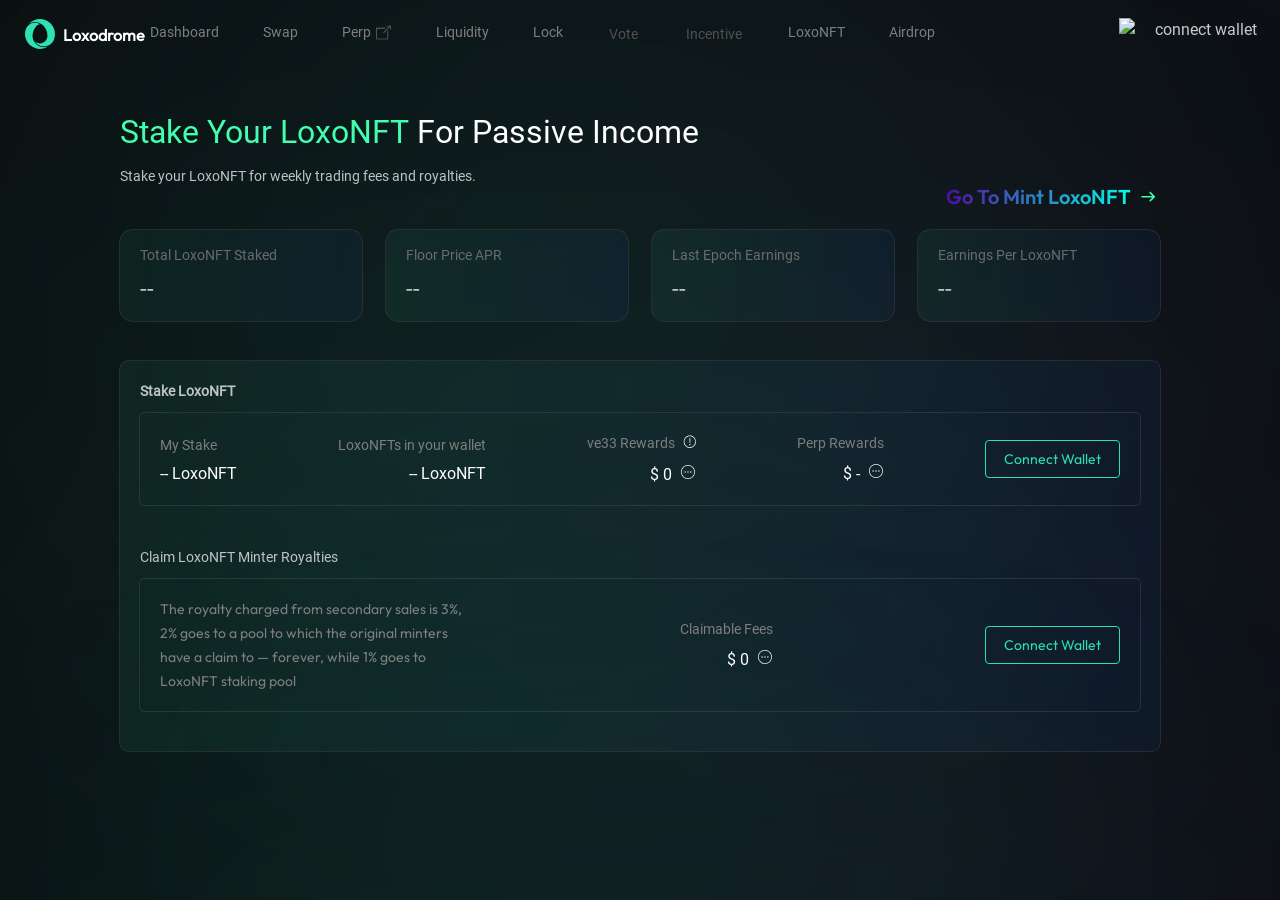
==== bribe/index.html @ 5c8ab641 "initial commit" ====
<!DOCTYPE html>
<html id="__next_error__">
  <head>
    <meta charset="utf-8" />
    <meta name="viewport" content="width=device-width, initial-scale=1" />
    <link
      rel="preload"
      as="script"
      fetchPriority="low"
      href="/_next/static/chunks/webpack-520f2c596422e75b.js"
      crossorigin=""
    />
    <script
      src="/_next/static/css/b345a95236fda86e.css"
      async=""
      crossorigin=""
    ></script>
    <script
      src="/_next/static/chunks/vendor-2387c1e135ab8ee9.js"
      async=""
      crossorigin=""
    ></script>
    <script
      src="/_next/static/chunks/main-app-dcc9122c2b45adbd.js"
      async=""
      crossorigin=""
    ></script>
    <title>Loxodrome | LoxoNFT</title>
    <meta name="description" content="Generated by create next app" />
    <link rel="icon" href="/favicon.ico" type="image/x-icon" sizes="16x16" />
    <script
      src="/_next/static/chunks/polyfills-c67a75d1b6f99dc8.js"
      crossorigin=""
      nomodule=""
    ></script>
  </head>
  <body>
    <script
      src="/_next/static/chunks/webpack-520f2c596422e75b.js"
      crossorigin=""
      async=""
    ></script>
    <script>
      (self.__next_f = self.__next_f || []).push([0]);
      self.__next_f.push([2, null]);
    </script>
    <script>
      self.__next_f.push([
        1,
        '1:HL["/_next/static/css/b345a95236fda86e.css","style",{"crossOrigin":""}]\n2:HL["/_next/static/css/7be168ddb900e533.css","style",{"crossOrigin":""}]\n0:"$L3"\n',
      ]);
    </script>
    <script>
      self.__next_f.push([
        1,
        '4:HL["/_next/static/css/85b0866f2c8080a2.css","style",{"crossOrigin":""}]\n',
      ]);
    </script>
    <script>
      self.__next_f.push([
        1,
        '5:I[33728,[],""]\n7:I[29928,[],""]\n8:I[80522,["216","static/chunks/216-a96a34889d27795e.js","185","static/chunks/app/layout-a4e30d1da917703a.js"],"Providers"]\n9:I[33955,["216","static/chunks/216-a96a34889d27795e.js","185","static/chunks/app/layout-a4e30d1da917703a.js"],""]\na:I[92980,["216","static/chunks/216-a96a34889d27795e.js","185","static/chunks/app/layout-a4e30d1da917703a.js"],"TokenProvider"]\nb:I[41472,["216","static/chunks/216-a96a34889d27795e.js","185","static/chunks/app/layout-a4e30d1da917703a.js"],',
      ]);
    </script>
    <script>
      self.__next_f.push([
        1,
        '"ToastProvider"]\nc:I[56954,[],""]\nd:I[7264,[],""]\nf:I[75670,["216","static/chunks/216-a96a34889d27795e.js","187","static/chunks/187-8807fbad418ab474.js","451","static/chunks/451-95047bffdcb879b5.js","425","static/chunks/app/loxonft/page-5eb4cdd16921cf92.js"],""]\n10:I[10868,["216","static/chunks/216-a96a34889d27795e.js","187","static/chunks/187-8807fbad418ab474.js","451","static/chunks/451-95047bffdcb879b5.js","425","static/chunks/app/loxonft/page-5eb4cdd16921cf92.js"],""]\n11:I[33519,["216","static/chunks/21',
      ]);
    </script>
    <script>
      self.__next_f.push([
        1,
        '6-a96a34889d27795e.js","185","static/chunks/app/layout-a4e30d1da917703a.js"],""]\n',
      ]);
    </script>
    <script>
      self.__next_f.push([
        1,
        '3:[[["$","link","0",{"rel":"stylesheet","href":"/_next/static/css/b345a95236fda86e.css","precedence":"next","crossOrigin":""}],["$","link","1",{"rel":"stylesheet","href":"/_next/static/css/7be168ddb900e533.css","precedence":"next","crossOrigin":""}]],["$","$L5",null,{"buildId":"IDBE6zYYOzP-Jbzl2yKkI","assetPrefix":"","initialCanonicalUrl":"/loxonft","initialTree":["",{"children":["loxonft",{"children":["__PAGE__",{}]}]},"$undefined","$undefined",true],"initialHead":[false,"$L6"],"globalErrorComponent":"$7","children":[null,["$","html",null,{"lang":"en","children":["$","body",null,{"className":"overflow-x-hidden relative","children":[["$","meta",null,{"name":"application-name","content":"Loxodrome"}],["$","meta",null,{"name":"apple-mobile-web-app-capable","content":"yes"}],["$","meta",null,{"name":"apple-mobile-web-app-status-bar-style","content":"default"}],["$","meta",null,{"name":"apple-mobile-web-app-title","content":"Loxodrome"}],["$","meta",null,{"name":"description","content":"Loxodrome is a pioneering DePIN-Centric Dex on the IoTeX blockchain, establishing itself as the first native liquidity marketplace focused on Decentralized Physical Infrastructure Networks (DePIN)."}],["$","meta",null,{"name":"format-detection","content":"telephone=no"}],["$","meta",null,{"name":"mobile-web-app-capable","content":"yes"}],["$","meta",null,{"name":"msapplication-config","content":"/icons/browserconfig.xml"}],["$","meta",null,{"name":"msapplication-TileColor","content":"#2B5797"}],["$","meta",null,{"name":"msapplication-tap-highlight","content":"no"}],["$","meta",null,{"name":"theme-color","content":"#000000"}],["$","link",null,{"rel":"icon","type":"image/png","sizes":"32x32","href":"/static/icons/favicon-32x32.png"}],["$","link",null,{"rel":"icon","type":"image/png","sizes":"16x16","href":"/static/icons/favicon-16x16.png"}],["$","link",null,{"rel":"manifest","href":"/manifest.json"}],["$","link",null,{"rel":"mask-icon","href":"/echo.svg","color":"#5bbad5"}],["$","link",null,{"rel":"shortcut icon","href":"/echo.svg"}],["$","meta",null,{"name":"twitter:card","content":"summary"}],["$","meta",null,{"name":"twitter:title","content":"Loxodrome"}],["$","meta",null,{"name":"twitter:description","content":"Loxodrome is a pioneering DePIN-Centric Dex on the IoTeX blockchain, establishing itself as the first native liquidity marketplace focused on Decentralized Physical Infrastructure Networks (DePIN)."}],["$","meta",null,{"name":"twitter:creator","content":"@WeconomyNetwork"}],["$","meta",null,{"property":"og:type","content":"website"}],["$","meta",null,{"property":"og:title","content":"Loxodrome"}],["$","meta",null,{"property":"og:description","content":"Loxodrome is a pioneering DePIN-Centric Dex on the IoTeX blockchain, establishing itself as the first native liquidity marketplace focused on Decentralized Physical Infrastructure Networks (DePIN)."}],["$","meta",null,{"property":"og:site_name","content":"Loxodrome"}],["$","div",null,{"className":"bgHalo top-[84px]"}],["$","div",null,{"className":"bgHalo halo2"}],["$","div",null,{"className":"bgHalo halo3"}],["$","$L8",null,{"children":[["$","$L9",null,{"color":"#42FEAE","initialPosition":0.08,"crawlSpeed":200,"height":3,"showSpinner":false,"easing":"ease","speed":200}],["$","$La",null,{"children":["$","$Lb",null,{"children":[["$","$Lc",null,{"parallelRouterKey":"children","segmentPath":["children"],"loading":"$undefined","loadingStyles":"$undefined","hasLoading":false,"error":"$undefined","errorStyles":"$undefined","template":["$","$Ld",null,{}],"templateStyles":"$undefined","notFound":[["$","title",null,{"children":"404: This page could not be found."}],["$","div",null,{"style":{"fontFamily":"system-ui,\\"Segoe UI\\",Roboto,Helvetica,Arial,sans-serif,\\"Apple Color Emoji\\",\\"Segoe UI Emoji\\"","height":"100vh","textAlign":"center","display":"flex","flexDirection":"column","alignItems":"center","justifyContent":"center"},"children":["$","div",null,{"children":[["$","style",null,{"dangerouslySetInnerHTML":{"__html":"body{color:#000;background:#fff;margin:0}.next-error-h1{border-right:1px solid rgba(0,0,0,.3)}@media (prefers-color-scheme:dark){body{color:#fff;background:#000}.next-error-h1{border-right:1px solid rgba(255,255,255,.3)}}"}}],["$","h1",null,{"className":"next-error-h1","style":{"display":"inline-block","margin":"0 20px 0 0","padding":"0 23px 0 0","fontSize":24,"fontWeight":500,"verticalAlign":"top","lineHeight":"49px"},"children":"404"}],["$","div",null,{"style":{"display":"inline-block"},"children":["$","h2",null,{"style":{"fontSize":14,"fontWeight":400,"lineHeight":"49px","margin":0},"children":"This page could not be found."}]}]]}]}]],"notFoundStyles":[],"childProp":{"current":["$","$Lc",null,{"parallelRouterKey":"children","segmentPath":["children","loxonft","children"],"loading":"$undefined","loadingStyles":"$undefined","hasLoading":false,"error":"$undefined","errorStyles":"$undefined","template":["$","$Ld",null,{}],"templateStyles":"$undefined","notFound":"$undefined","notFoundStyles":"$undefined","childProp":{"current":["$Le",["$","$Lf",null,{"children":["$","$L10",null,{}]}],null],"segment":"__PAGE__"},"styles":[["$","link","0",{"rel":"stylesheet","href":"/_next/static/css/85b0866f2c8080a2.css","precedence":"next","crossOrigin":""}]]}],"segment":"loxonft"},"styles":[]}],["$","$L11",null,{}]]}]}]]}]]}]}],null]}]]\n',
      ]);
    </script>
    <script>
      self.__next_f.push([
        1,
        '6:[["$","meta","0",{"charSet":"utf-8"}],["$","title","1",{"children":"Loxodrome |  LoxoNFT"}],["$","meta","2",{"name":"description","content":"Generated by create next app"}],["$","meta","3",{"name":"viewport","content":"width=device-width, initial-scale=1"}],["$","link","4",{"rel":"icon","href":"/favicon.ico","type":"image/x-icon","sizes":"16x16"}]]\ne:null\n',
      ]);
    </script>
  </body>
</html>
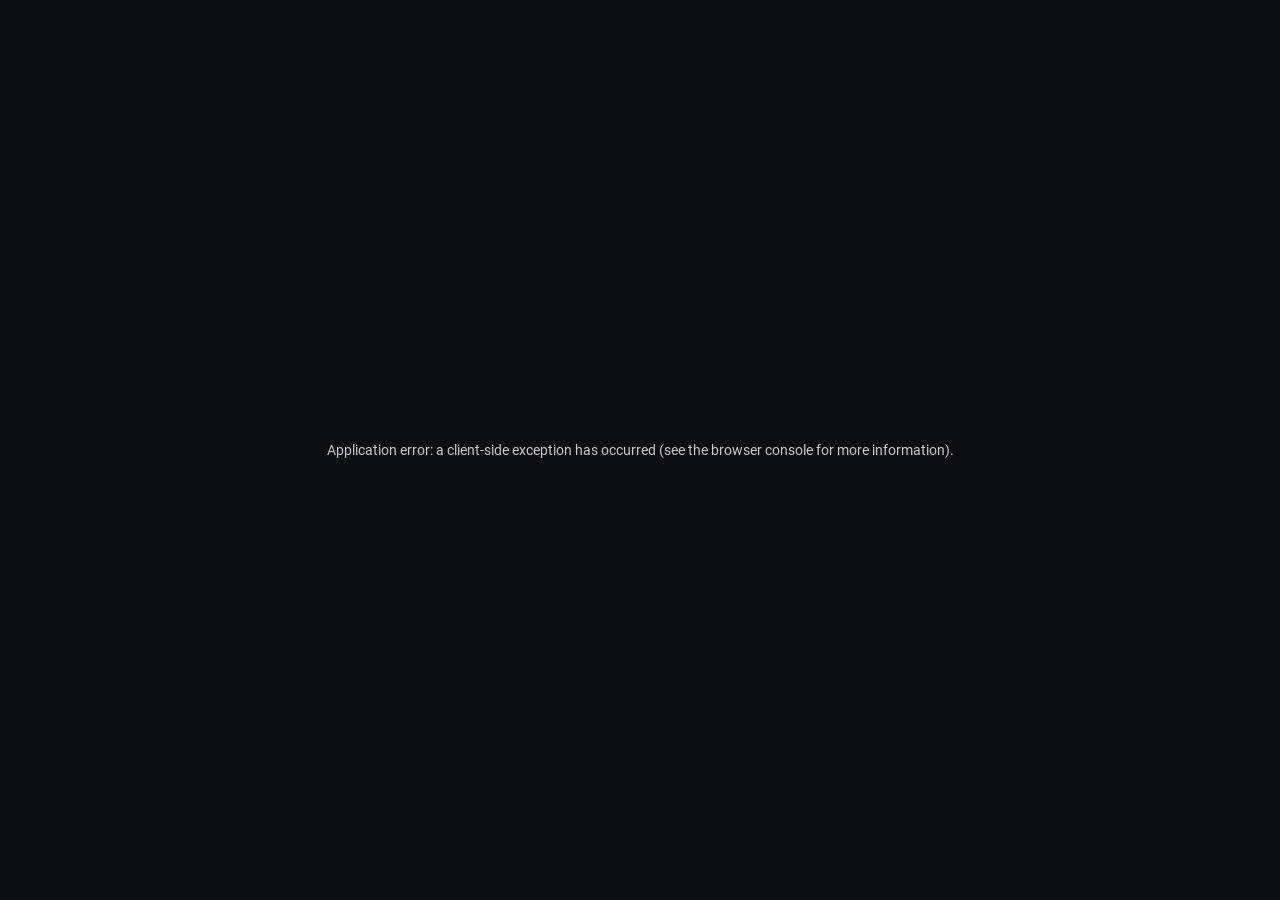
==== commit 184ee5a8: "update button" ====
--- a/bribe/index.html
+++ b/bribe/index.html
@@ -25,7 +25,7 @@
       async=""
       crossorigin=""
     ></script>
-    <title>Loxodrome | LoxoNFT</title>
+    <title>OmniX AI | LOXONFT</title>
     <meta name="description" content="Generated by create next app" />
     <link rel="icon" href="/favicon.ico" type="image/x-icon" sizes="16x16" />
     <script
@@ -65,7 +65,7 @@
     <script>
       self.__next_f.push([
         1,
-        '"ToastProvider"]\nc:I[56954,[],""]\nd:I[7264,[],""]\nf:I[75670,["216","static/chunks/216-a96a34889d27795e.js","187","static/chunks/187-8807fbad418ab474.js","451","static/chunks/451-95047bffdcb879b5.js","425","static/chunks/app/loxonft/page-5eb4cdd16921cf92.js"],""]\n10:I[10868,["216","static/chunks/216-a96a34889d27795e.js","187","static/chunks/187-8807fbad418ab474.js","451","static/chunks/451-95047bffdcb879b5.js","425","static/chunks/app/loxonft/page-5eb4cdd16921cf92.js"],""]\n11:I[33519,["216","static/chunks/21',
+        '"ToastProvider"]\nc:I[56954,[],""]\nd:I[7264,[],""]\nf:I[75670,["216","static/chunks/216-a96a34889d27795e.js","187","static/chunks/187-8807fbad418ab474.js","451","static/chunks/451-95047bffdcb879b5.js","425","static/chunks/app/LOXONFT/page-5eb4cdd16921cf92.js"],""]\n10:I[10868,["216","static/chunks/216-a96a34889d27795e.js","187","static/chunks/187-8807fbad418ab474.js","451","static/chunks/451-95047bffdcb879b5.js","425","static/chunks/app/LOXONFT/page-5eb4cdd16921cf92.js"],""]\n11:I[33519,["216","static/chunks/21',
       ]);
     </script>
     <script>
@@ -77,13 +77,13 @@
     <script>
       self.__next_f.push([
         1,
-        '3:[[["$","link","0",{"rel":"stylesheet","href":"/_next/static/css/b345a95236fda86e.css","precedence":"next","crossOrigin":""}],["$","link","1",{"rel":"stylesheet","href":"/_next/static/css/7be168ddb900e533.css","precedence":"next","crossOrigin":""}]],["$","$L5",null,{"buildId":"IDBE6zYYOzP-Jbzl2yKkI","assetPrefix":"","initialCanonicalUrl":"/loxonft","initialTree":["",{"children":["loxonft",{"children":["__PAGE__",{}]}]},"$undefined","$undefined",true],"initialHead":[false,"$L6"],"globalErrorComponent":"$7","children":[null,["$","html",null,{"lang":"en","children":["$","body",null,{"className":"overflow-x-hidden relative","children":[["$","meta",null,{"name":"application-name","content":"Loxodrome"}],["$","meta",null,{"name":"apple-mobile-web-app-capable","content":"yes"}],["$","meta",null,{"name":"apple-mobile-web-app-status-bar-style","content":"default"}],["$","meta",null,{"name":"apple-mobile-web-app-title","content":"Loxodrome"}],["$","meta",null,{"name":"description","content":"Loxodrome is a pioneering DePIN-Centric Dex on the IoTeX blockchain, establishing itself as the first native liquidity marketplace focused on Decentralized Physical Infrastructure Networks (DePIN)."}],["$","meta",null,{"name":"format-detection","content":"telephone=no"}],["$","meta",null,{"name":"mobile-web-app-capable","content":"yes"}],["$","meta",null,{"name":"msapplication-config","content":"/icons/browserconfig.xml"}],["$","meta",null,{"name":"msapplication-TileColor","content":"#2B5797"}],["$","meta",null,{"name":"msapplication-tap-highlight","content":"no"}],["$","meta",null,{"name":"theme-color","content":"#000000"}],["$","link",null,{"rel":"icon","type":"image/png","sizes":"32x32","href":"/static/icons/favicon-32x32.png"}],["$","link",null,{"rel":"icon","type":"image/png","sizes":"16x16","href":"/static/icons/favicon-16x16.png"}],["$","link",null,{"rel":"manifest","href":"/manifest.json"}],["$","link",null,{"rel":"mask-icon","href":"/echo.svg","color":"#5bbad5"}],["$","link",null,{"rel":"shortcut icon","href":"/echo.svg"}],["$","meta",null,{"name":"twitter:card","content":"summary"}],["$","meta",null,{"name":"twitter:title","content":"Loxodrome"}],["$","meta",null,{"name":"twitter:description","content":"Loxodrome is a pioneering DePIN-Centric Dex on the IoTeX blockchain, establishing itself as the first native liquidity marketplace focused on Decentralized Physical Infrastructure Networks (DePIN)."}],["$","meta",null,{"name":"twitter:creator","content":"@WeconomyNetwork"}],["$","meta",null,{"property":"og:type","content":"website"}],["$","meta",null,{"property":"og:title","content":"Loxodrome"}],["$","meta",null,{"property":"og:description","content":"Loxodrome is a pioneering DePIN-Centric Dex on the IoTeX blockchain, establishing itself as the first native liquidity marketplace focused on Decentralized Physical Infrastructure Networks (DePIN)."}],["$","meta",null,{"property":"og:site_name","content":"Loxodrome"}],["$","div",null,{"className":"bgHalo top-[84px]"}],["$","div",null,{"className":"bgHalo halo2"}],["$","div",null,{"className":"bgHalo halo3"}],["$","$L8",null,{"children":[["$","$L9",null,{"color":"#42FEAE","initialPosition":0.08,"crawlSpeed":200,"height":3,"showSpinner":false,"easing":"ease","speed":200}],["$","$La",null,{"children":["$","$Lb",null,{"children":[["$","$Lc",null,{"parallelRouterKey":"children","segmentPath":["children"],"loading":"$undefined","loadingStyles":"$undefined","hasLoading":false,"error":"$undefined","errorStyles":"$undefined","template":["$","$Ld",null,{}],"templateStyles":"$undefined","notFound":[["$","title",null,{"children":"404: This page could not be found."}],["$","div",null,{"style":{"fontFamily":"system-ui,\\"Segoe UI\\",Roboto,Helvetica,Arial,sans-serif,\\"Apple Color Emoji\\",\\"Segoe UI Emoji\\"","height":"100vh","textAlign":"center","display":"flex","flexDirection":"column","alignItems":"center","justifyContent":"center"},"children":["$","div",null,{"children":[["$","style",null,{"dangerouslySetInnerHTML":{"__html":"body{color:#000;background:#fff;margin:0}.next-error-h1{border-right:1px solid rgba(0,0,0,.3)}@media (prefers-color-scheme:dark){body{color:#fff;background:#000}.next-error-h1{border-right:1px solid rgba(255,255,255,.3)}}"}}],["$","h1",null,{"className":"next-error-h1","style":{"display":"inline-block","margin":"0 20px 0 0","padding":"0 23px 0 0","fontSize":24,"fontWeight":500,"verticalAlign":"top","lineHeight":"49px"},"children":"404"}],["$","div",null,{"style":{"display":"inline-block"},"children":["$","h2",null,{"style":{"fontSize":14,"fontWeight":400,"lineHeight":"49px","margin":0},"children":"This page could not be found."}]}]]}]}]],"notFoundStyles":[],"childProp":{"current":["$","$Lc",null,{"parallelRouterKey":"children","segmentPath":["children","loxonft","children"],"loading":"$undefined","loadingStyles":"$undefined","hasLoading":false,"error":"$undefined","errorStyles":"$undefined","template":["$","$Ld",null,{}],"templateStyles":"$undefined","notFound":"$undefined","notFoundStyles":"$undefined","childProp":{"current":["$Le",["$","$Lf",null,{"children":["$","$L10",null,{}]}],null],"segment":"__PAGE__"},"styles":[["$","link","0",{"rel":"stylesheet","href":"/_next/static/css/85b0866f2c8080a2.css","precedence":"next","crossOrigin":""}]]}],"segment":"loxonft"},"styles":[]}],["$","$L11",null,{}]]}]}]]}]]}]}],null]}]]\n',
+        '3:[[["$","link","0",{"rel":"stylesheet","href":"/_next/static/css/b345a95236fda86e.css","precedence":"next","crossOrigin":""}],["$","link","1",{"rel":"stylesheet","href":"/_next/static/css/7be168ddb900e533.css","precedence":"next","crossOrigin":""}]],["$","$L5",null,{"buildId":"IDBE6zYYOzP-Jbzl2yKkI","assetPrefix":"","initialCanonicalUrl":"/LOXONFT","initialTree":["",{"children":["OmnixNFT",{"children":["__PAGE__",{}]}]},"$undefined","$undefined",true],"initialHead":[false,"$L6"],"globalErrorComponent":"$7","children":[null,["$","html",null,{"lang":"en","children":["$","body",null,{"className":"overflow-x-hidden relative","children":[["$","meta",null,{"name":"application-name","content":"OmniX AI"}],["$","meta",null,{"name":"apple-mobile-web-app-capable","content":"yes"}],["$","meta",null,{"name":"apple-mobile-web-app-status-bar-style","content":"default"}],["$","meta",null,{"name":"apple-mobile-web-app-title","content":"OmniX AI"}],["$","meta",null,{"name":"description","content":"OmniX is a pioneering DePIN-Centric Dex on the IoTeX blockchain, establishing itself as the first native liquidity marketplace focused on Decentralized Physical Infrastructure Networks (DePIN)."}],["$","meta",null,{"name":"format-detection","content":"telephone=no"}],["$","meta",null,{"name":"mobile-web-app-capable","content":"yes"}],["$","meta",null,{"name":"msapplication-config","content":"/icons/browserconfig.xml"}],["$","meta",null,{"name":"msapplication-TileColor","content":"#2B5797"}],["$","meta",null,{"name":"msapplication-tap-highlight","content":"no"}],["$","meta",null,{"name":"theme-color","content":"#000000"}],["$","link",null,{"rel":"icon","type":"image/png","sizes":"32x32","href":"/static/icons/favicon-32x32.png"}],["$","link",null,{"rel":"icon","type":"image/png","sizes":"16x16","href":"/static/icons/favicon-16x16.png"}],["$","link",null,{"rel":"manifest","href":"/manifest.json"}],["$","link",null,{"rel":"mask-icon","href":"/echo.svg","color":"#5bbad5"}],["$","link",null,{"rel":"shortcut icon","href":"/echo.svg"}],["$","meta",null,{"name":"twitter:card","content":"summary"}],["$","meta",null,{"name":"twitter:title","content":"OmniX AI"}],["$","meta",null,{"name":"twitter:description","content":"OmniX is a pioneering DePIN-Centric Dex on the IoTeX blockchain, establishing itself as the first native liquidity marketplace focused on Decentralized Physical Infrastructure Networks (DePIN)."}],["$","meta",null,{"name":"twitter:creator","content":"@WeconomyNetwork"}],["$","meta",null,{"property":"og:type","content":"website"}],["$","meta",null,{"property":"og:title","content":"OmniX AI"}],["$","meta",null,{"property":"og:description","content":"OmniX is a pioneering DePIN-Centric Dex on the IoTeX blockchain, establishing itself as the first native liquidity marketplace focused on Decentralized Physical Infrastructure Networks (DePIN)."}],["$","meta",null,{"property":"og:site_name","content":"OmniX AI"}],["$","div",null,{"className":"bgHalo top-[84px]"}],["$","div",null,{"className":"bgHalo halo2"}],["$","div",null,{"className":"bgHalo halo3"}],["$","$L8",null,{"children":[["$","$L9",null,{"color":"#42FEAE","initialPosition":0.08,"crawlSpeed":200,"height":3,"showSpinner":false,"easing":"ease","speed":200}],["$","$La",null,{"children":["$","$Lb",null,{"children":[["$","$Lc",null,{"parallelRouterKey":"children","segmentPath":["children"],"loading":"$undefined","loadingStyles":"$undefined","hasLoading":false,"error":"$undefined","errorStyles":"$undefined","template":["$","$Ld",null,{}],"templateStyles":"$undefined","notFound":[["$","title",null,{"children":"404: This page could not be found."}],["$","div",null,{"style":{"fontFamily":"system-ui,\\"Segoe UI\\",Roboto,Helvetica,Arial,sans-serif,\\"Apple Color Emoji\\",\\"Segoe UI Emoji\\"","height":"100vh","textAlign":"center","display":"flex","flexDirection":"column","alignItems":"center","justifyContent":"center"},"children":["$","div",null,{"children":[["$","style",null,{"dangerouslySetInnerHTML":{"__html":"body{color:#000;background:#fff;margin:0}.next-error-h1{border-right:1px solid rgba(0,0,0,.3)}@media (prefers-color-scheme:dark){body{color:#fff;background:#000}.next-error-h1{border-right:1px solid rgba(255,255,255,.3)}}"}}],["$","h1",null,{"className":"next-error-h1","style":{"display":"inline-block","margin":"0 20px 0 0","padding":"0 23px 0 0","fontSize":24,"fontWeight":500,"verticalAlign":"top","lineHeight":"49px"},"children":"404"}],["$","div",null,{"style":{"display":"inline-block"},"children":["$","h2",null,{"style":{"fontSize":14,"fontWeight":400,"lineHeight":"49px","margin":0},"children":"This page could not be found."}]}]]}]}]],"notFoundStyles":[],"childProp":{"current":["$","$Lc",null,{"parallelRouterKey":"children","segmentPath":["children","OmnixNFT","children"],"loading":"$undefined","loadingStyles":"$undefined","hasLoading":false,"error":"$undefined","errorStyles":"$undefined","template":["$","$Ld",null,{}],"templateStyles":"$undefined","notFound":"$undefined","notFoundStyles":"$undefined","childProp":{"current":["$Le",["$","$Lf",null,{"children":["$","$L10",null,{}]}],null],"segment":"__PAGE__"},"styles":[["$","link","0",{"rel":"stylesheet","href":"/_next/static/css/85b0866f2c8080a2.css","precedence":"next","crossOrigin":""}]]}],"segment":"OmnixNFT"},"styles":[]}],["$","$L11",null,{}]]}]}]]}]]}]}],null]}]]\n',
       ]);
     </script>
     <script>
       self.__next_f.push([
         1,
-        '6:[["$","meta","0",{"charSet":"utf-8"}],["$","title","1",{"children":"Loxodrome |  LoxoNFT"}],["$","meta","2",{"name":"description","content":"Generated by create next app"}],["$","meta","3",{"name":"viewport","content":"width=device-width, initial-scale=1"}],["$","link","4",{"rel":"icon","href":"/favicon.ico","type":"image/x-icon","sizes":"16x16"}]]\ne:null\n',
+        '6:[["$","meta","0",{"charSet":"utf-8"}],["$","title","1",{"children":"OmniX AI |  LOXONFT"}],["$","meta","2",{"name":"description","content":"Generated by create next app"}],["$","meta","3",{"name":"viewport","content":"width=device-width, initial-scale=1"}],["$","link","4",{"rel":"icon","href":"/favicon.ico","type":"image/x-icon","sizes":"16x16"}]]\ne:null\n',
       ]);
     </script>
   </body>
